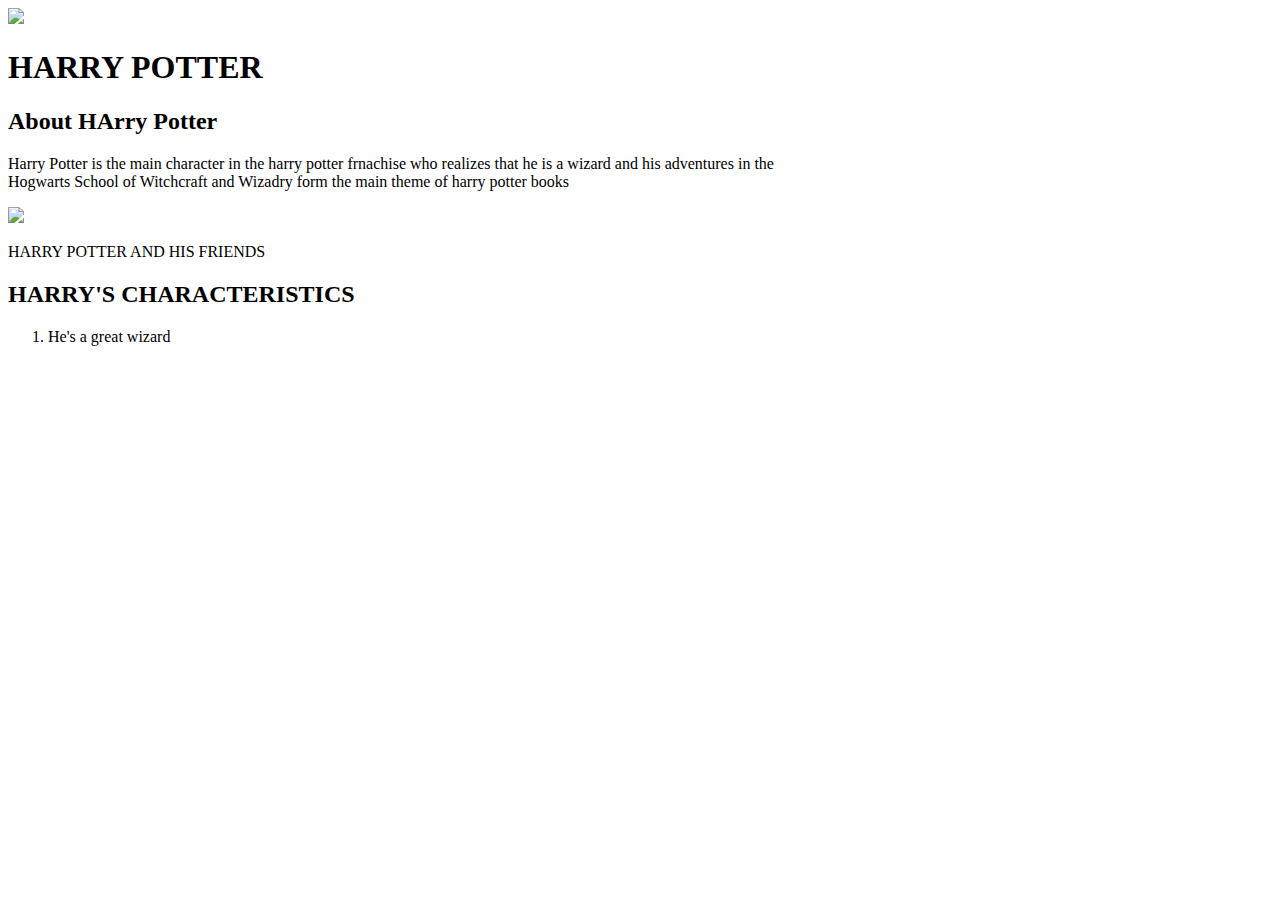
==== index.html @ 3f2ddcb0 "Create index.html" ====
<!DOCTYPE html>
<html>
<head>
    <title>Harry Potter</title>
</head>
<body>
    <!-- HEADER ELEMENT -->
    <header>
        <img src="https://encrypted-tbn0.gstatic.com/images?q=tbn:ANd9GcRNnjrLc4XpO9hSNnmKXpz4ITt-1ieUacGEbg&usqp=CAU">
        <h1>HARRY POTTER</h1>
    </header>
    <!-- MAIN ELEMENT -->
    <main>
        <h2>About HArry Potter</h2>
        <p>Harry Potter is the main character in the harry potter frnachise who realizes that he is a wizard and his adventures in the
            <br>Hogwarts School of Witchcraft and Wizadry form the main theme of harry potter books
        </p>
        <img src="https://images.thedirect.com/media/article_full/harry-potters.jpg">
        <p>HARRY POTTER AND HIS FRIENDS</p>
        <h2>HARRY'S CHARACTERISTICS</h2>
        <ol>
            <li>He's a great wizard</li>
        </ol>
    </main>
</body>




</html>
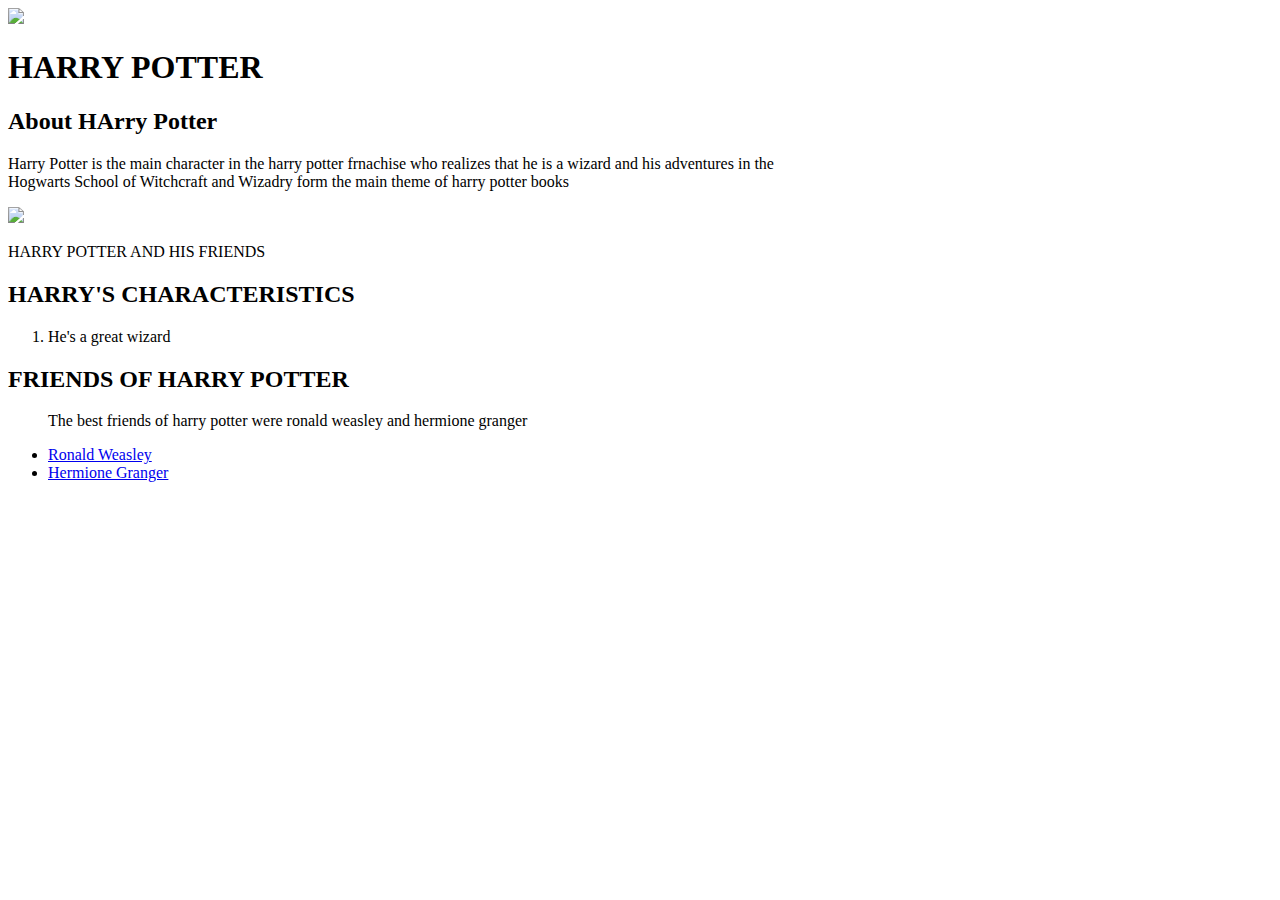
==== commit 81a07782: "Update index.html" ====
--- a/index.html
+++ b/index.html
@@ -21,6 +21,12 @@
         <ol>
             <li>He's a great wizard</li>
         </ol>
+        <h2>FRIENDS OF HARRY POTTER</h2>
+        <ul>
+            <p>The best friends of harry potter were ronald weasley and hermione granger</p>
+            <li><a href="https://en.wikipedia.org/wiki/Ron_Weasley">Ronald Weasley</a></li>
+            <li><a href="https://en.wikipedia.org/wiki/Hermione_Granger">Hermione Granger</a></li>
+        </ul>
     </main>
 </body>
 
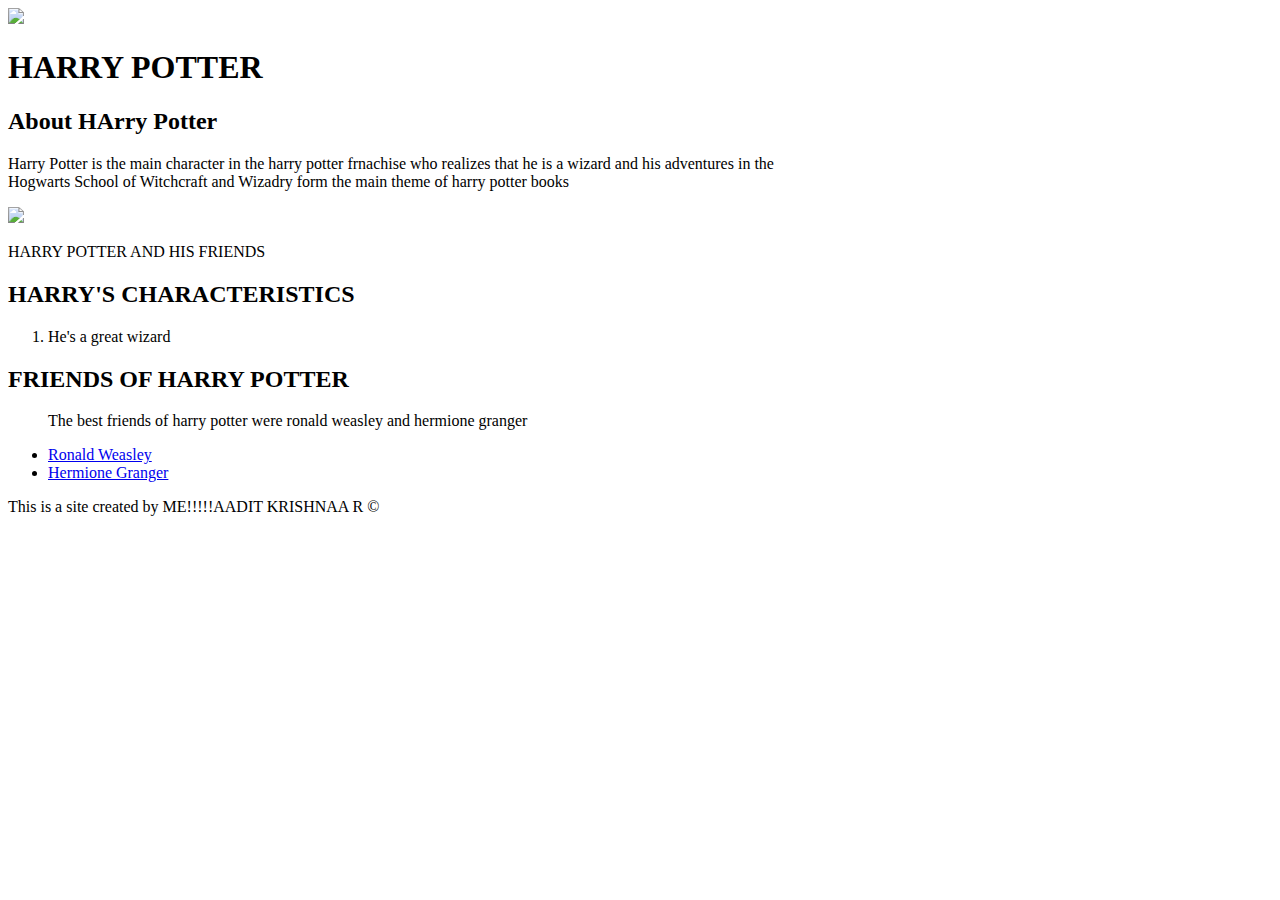
==== commit 20a9d1b1: "Update index.html" ====
--- a/index.html
+++ b/index.html
@@ -28,6 +28,9 @@
             <li><a href="https://en.wikipedia.org/wiki/Hermione_Granger">Hermione Granger</a></li>
         </ul>
     </main>
+    <footer>
+        This is a site created by ME!!!!!AADIT KRISHNAA R &copy;
+    </footer>
 </body>
 
 
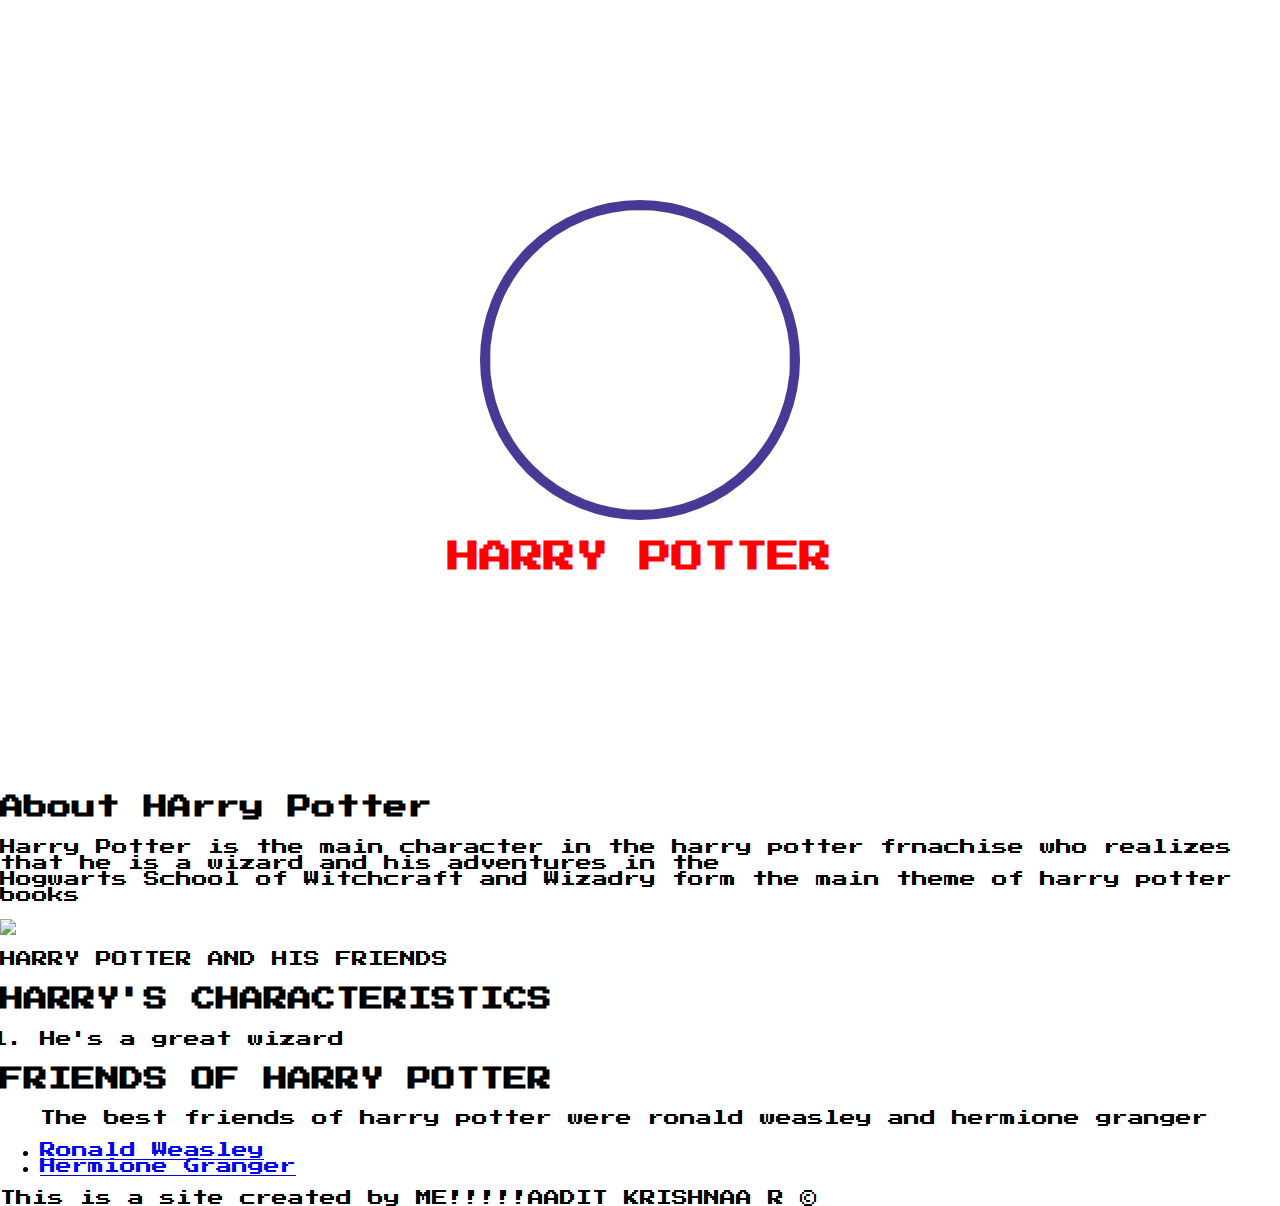
==== commit d0113a6e: "update" ====
--- a/index.html
+++ b/index.html
@@ -2,6 +2,11 @@
 <html>
 <head>
     <title>Harry Potter</title>
+    <link rel="icon" href="https://encrypted-tbn0.gstatic.com/images?q=tbn:ANd9GcRNnjrLc4XpO9hSNnmKXpz4ITt-1ieUacGEbg&usqp=CAU">
+    <link rel="stylesheet" type="text/css" href="hero.css">
+    <link rel="preconnect" href="https://fonts.googleapis.com">
+    <link rel="preconnect" href="https://fonts.gstatic.com" crossorigin>
+    <link href="https://fonts.googleapis.com/css2?family=Press+Start+2P&display=swap" rel="stylesheet">
 </head>
 <body>
     <!-- HEADER ELEMENT -->
--- a/hero.css
+++ b/hero.css
@@ -0,0 +1,19 @@
+body{
+    margin:0;
+    font-family: 'Press Start 2P', cursive;
+}
+header{
+    margin:100px;
+    text-align: center;
+    padding-top: 100px;
+    padding-bottom: 100px;
+}
+header h1{
+    color:red;
+}
+header img{
+    border-radius: 160px;
+    width: 300px;
+    height: 300px;
+    border: 10px solid #483a94;
+}
